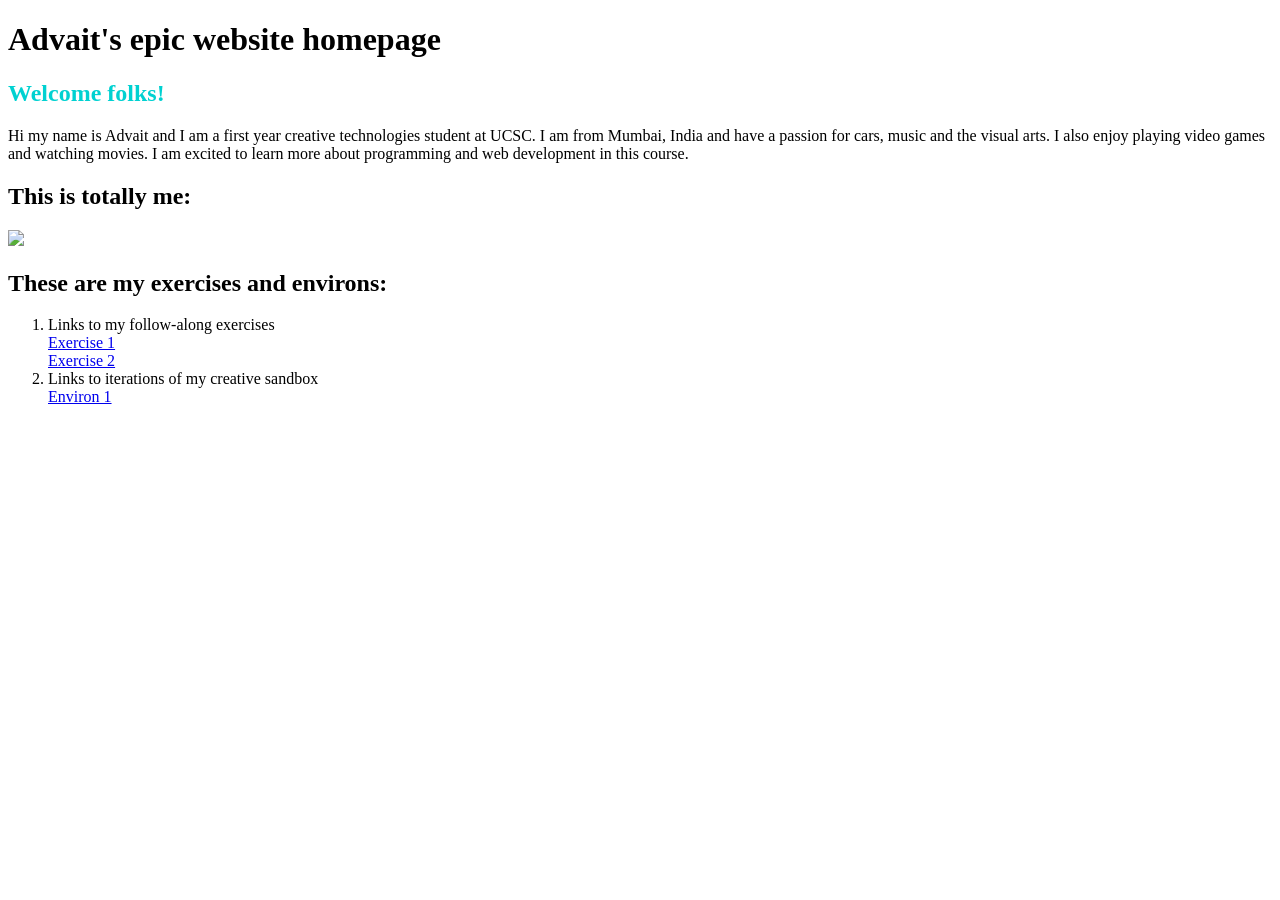
==== index.html @ 6dfbe677 "final" ====
<!doctype html>
<html lang="en">
<head>
    <meta charset="utf-8">
    <title>Advait's Homepage</title>
    <link href="site.css" rel="stylesheet" type="text/css">
</head>
<body>

    <h1>Advait's epic website homepage</h1>

    <h2 style="color: #00d1d1;">Welcome folks!</h2>
    
        <p>
            Hi my name is Advait and I am a first year creative technologies student at UCSC. I am from Mumbai, India and have a passion for cars, music and the visual arts. I also enjoy playing video games and watching movies. I am excited to learn more about programming and web development in this course. 
        </p>

    <h2>This is totally me:</h2>

        <img src="images/panda.png" width="235">
    
    <h2>These are my exercises and environs:</h2>
    
        <ol>
        <li>Links to my follow-along exercises</li>
        <a href="/exercises/ex01.html">Exercise 1</a>
        <ol></ol><a href="/exercises/ex02.html">Exercise 2</a>
        <li>Links to iterations of my creative sandbox</li>
        <a href="/environ/en01.html">Environ 1</a>
        </ol>

</body>
</html>
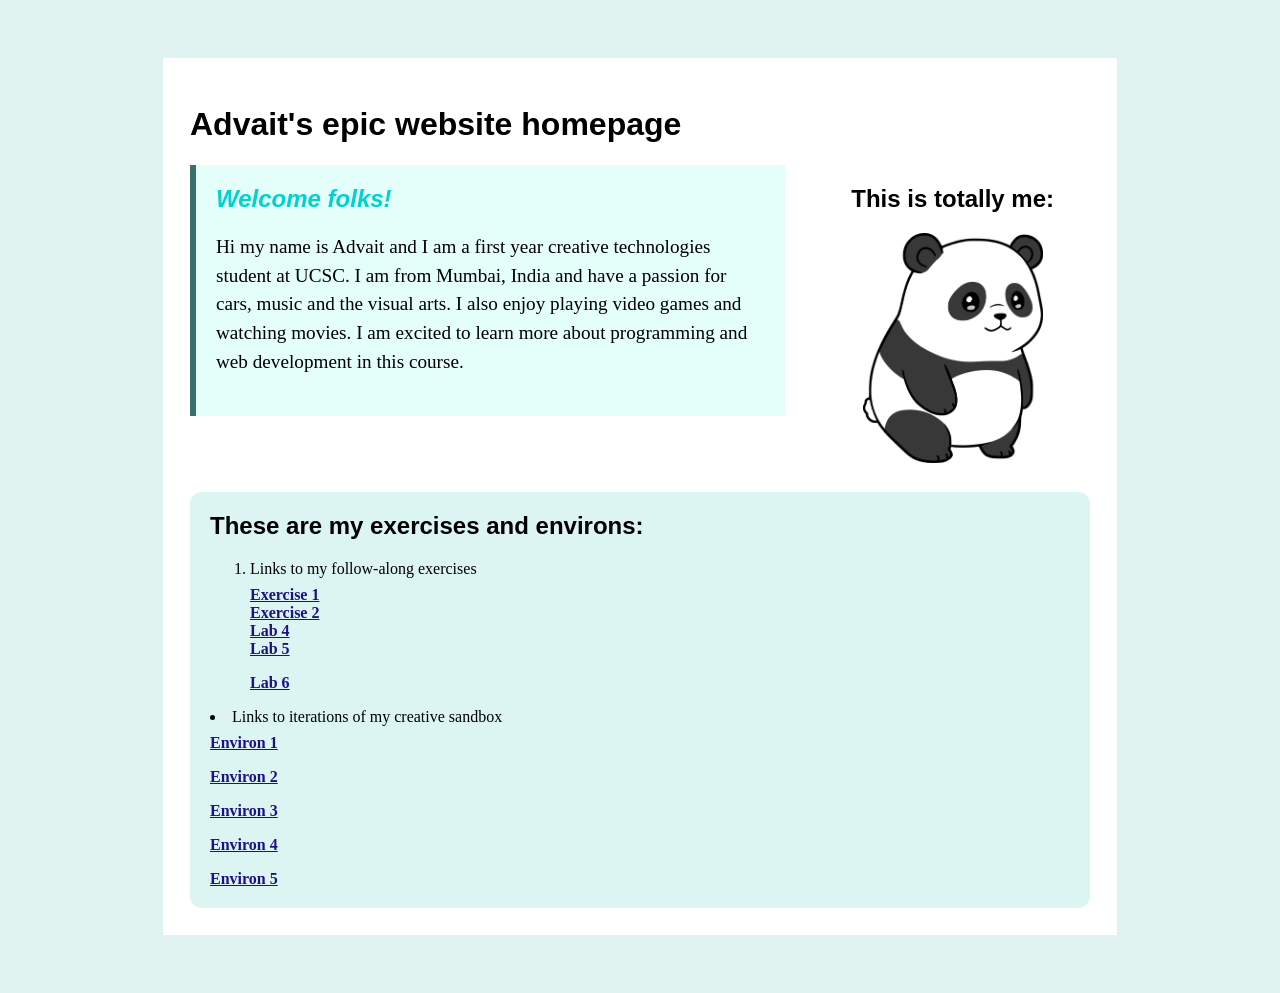
==== commit b9600db0: "recomp" ====
--- a/index.html
+++ b/index.html
@@ -6,28 +6,54 @@
     <link href="site.css" rel="stylesheet" type="text/css">
 </head>
 <body>
+    <div id="page">
 
-    <h1>Advait's epic website homepage</h1>
+        <h1>Advait's epic website homepage</h1>
 
-    <h2 style="color: #00d1d1;">Welcome folks!</h2>
-    
-        <p>
-            Hi my name is Advait and I am a first year creative technologies student at UCSC. I am from Mumbai, India and have a passion for cars, music and the visual arts. I also enjoy playing video games and watching movies. I am excited to learn more about programming and web development in this course. 
-        </p>
+    <div class="top-section">
 
-    <h2>This is totally me:</h2>
+        <div id="introduction">
 
-        <img src="images/panda.png" width="235">
-    
-    <h2>These are my exercises and environs:</h2>
-    
-        <ol>
-        <li>Links to my follow-along exercises</li>
-        <a href="/exercises/ex01.html">Exercise 1</a>
-        <ol></ol><a href="/exercises/ex02.html">Exercise 2</a>
-        <li>Links to iterations of my creative sandbox</li>
-        <a href="/environ/en01.html">Environ 1</a>
-        </ol>
+            <h2 style="color: #00d1d1;">Welcome folks!</h2>
+            
+                <p>
+                    Hi my name is Advait and I am a first year creative technologies student at UCSC. I am from Mumbai, India and have a passion for cars, music and the visual arts. I also enjoy playing video games and watching movies. I am excited to learn more about programming and web development in this course. 
+                </p>
+
+        </div>
+
+        <div class="profile">
+
+            <h2>This is totally me:</h2>
+
+                <img src="images/panda.png" width="235">
+            
+        </div> 
+
+    </div>
+
+    <div class="navigation">
+
+            <h2>These are my exercises and environs:</h2>
+            
+                <ol>
+                <li>Links to my follow-along exercises</li>
+                <a href="/exercises/ex01.html">Exercise 1</a>
+                <ol></ol><a href="/exercises/ex02.html">Exercise 2</a>
+                <ol></ol><a href="/exercises/lab04.html">Lab 4</a>
+                <ol></ol><a href="/exercises/lab05.html">Lab 5</a>
+                </ol><ol><a href="/exercises/lab06.html">Lab 6</a></ol>
+                <li>Links to iterations of my creative sandbox</li>
+                <a href="/exercises/environ/en01.html">Environ 1</a>
+                <ol></ol><a href="/exercises/environ/en02.html">Environ 2</a>
+                <ol></ol><a href="/exercises/environ/en03.html">Environ 3</a>
+                <ol></ol><a href="/exercises/environ/en04.html">Environ 4</a>
+                <ol></ol><a href="/exercises/environ/en05.html">Environ 5</a>
+                </ol>
+                
+    </div>
+
+    </div>
 
 </body>
 </html>
--- a/site.css
+++ b/site.css
@@ -0,0 +1,80 @@
+body {
+    background: #e1f3f1;
+    padding: 50px;
+}
+
+
+
+h1,
+h2,
+h3 {
+    color: #000000;
+    font-family: sans-serif;
+}
+img {
+    width: 223px;
+}
+
+#page {
+    max-width: 900px;
+    margin: 0 auto 0 auto;
+    background: white;
+    padding: 27px;
+}
+
+.top-section {
+    display: flex;
+    gap: 30px;
+    align-items: flex-start;
+    margin: 0 0 25px 0;
+}
+
+#introduction {
+    background: #cafdf680;
+    padding: 20px;
+    border-left: 6px solid #3b716c;
+    flex: 2;
+}
+
+#introduction h2 {
+    font-style: italic;
+    margin-top: 0;
+}
+
+#introduction p {
+    font-size: 120%;
+    line-height: 1.5;
+}
+
+.profile {
+    text-align: center;
+    flex: 1;
+}
+
+.profile img {
+    width: 180px;
+    border-radius: 12px;
+}
+
+.profile p {
+    font-size: 90%;
+}
+
+.navigation {
+    background: #dcf5f2;
+    padding: 20px;
+    border-radius: 12px;
+}
+
+.navigation h2 {
+    margin-top: 0;
+}
+
+.navigation li {
+    margin-bottom: 8px;
+}
+
+.navigation a {
+    color: #1d1184;
+    font-weight: bold;
+}
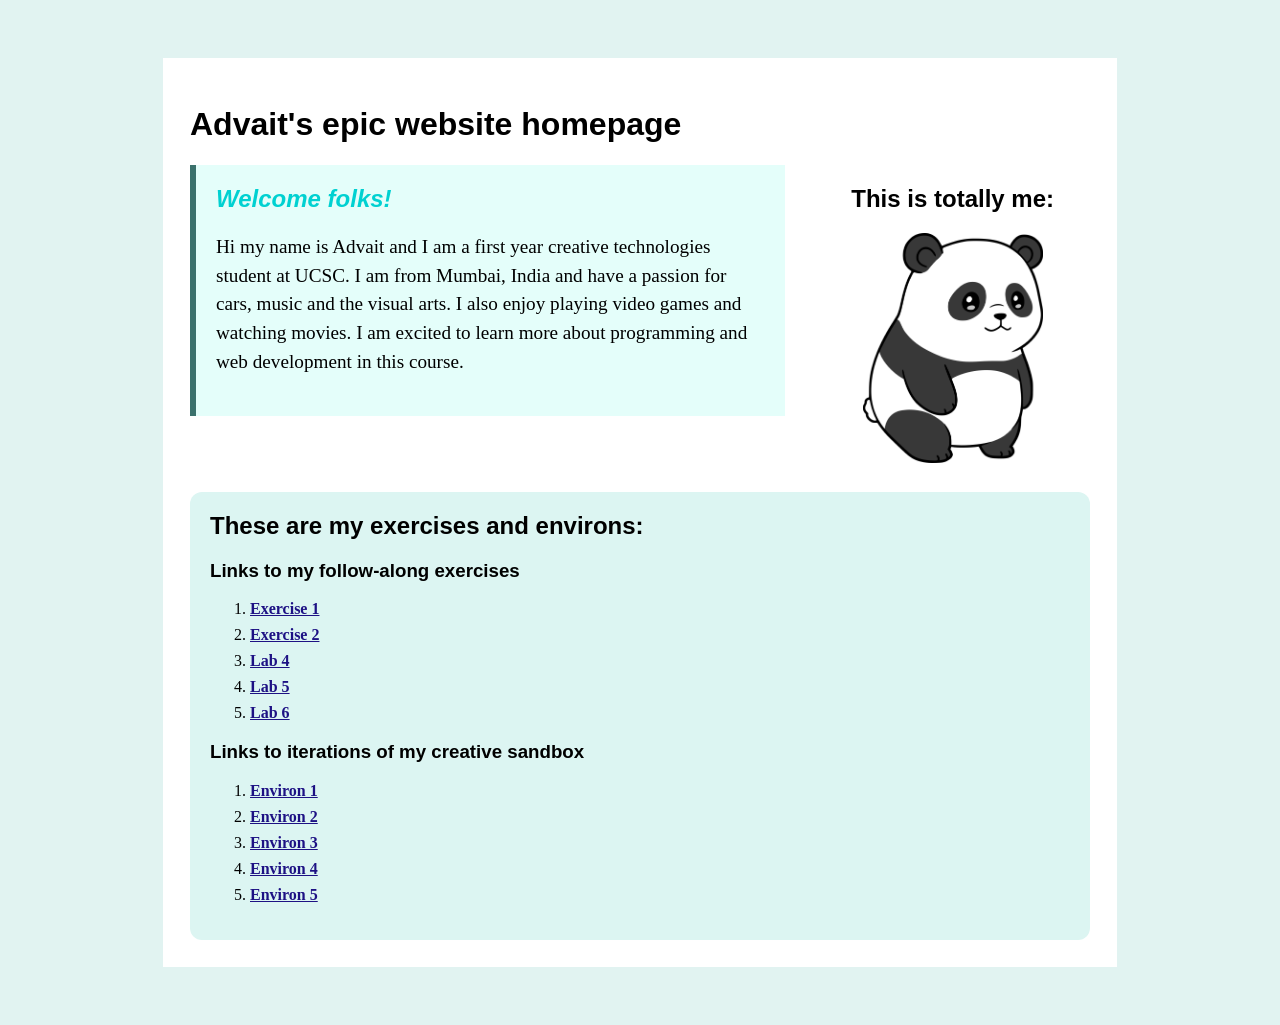
==== commit 74c6c5ff: "Update index.html" ====
--- a/index.html
+++ b/index.html
@@ -34,23 +34,25 @@
 
     <div class="navigation">
 
-            <h2>These are my exercises and environs:</h2>
-            
-                <ol>
-                <li>Links to my follow-along exercises</li>
-                <a href="/exercises/ex01.html">Exercise 1</a>
-                <ol></ol><a href="/exercises/ex02.html">Exercise 2</a>
-                <ol></ol><a href="/exercises/lab04.html">Lab 4</a>
-                <ol></ol><a href="/exercises/lab05.html">Lab 5</a>
-                </ol><ol><a href="/exercises/lab06.html">Lab 6</a></ol>
-                <li>Links to iterations of my creative sandbox</li>
-                <a href="/exercises/environ/en01.html">Environ 1</a>
-                <ol></ol><a href="/exercises/environ/en02.html">Environ 2</a>
-                <ol></ol><a href="/exercises/environ/en03.html">Environ 3</a>
-                <ol></ol><a href="/exercises/environ/en04.html">Environ 4</a>
-                <ol></ol><a href="/exercises/environ/en05.html">Environ 5</a>
-                </ol>
-                
+    <h2>These are my exercises and environs:</h2>
+
+    <h3>Links to my follow-along exercises</h3>
+    <ol>
+        <li><a href="ex01.html">Exercise 1</a></li>
+        <li><a href="ex02.html">Exercise 2</a></li>
+        <li><a href="lab04.html">Lab 4</a></li>
+        <li><a href="lab05.html">Lab 5</a></li>
+        <li><a href="lab06.html">Lab 6</a></li>
+    </ol>
+
+    <h3>Links to iterations of my creative sandbox</h3>
+    <ol>
+        <li><a href="en01.html">Environ 1</a></li>
+        <li><a href="en02.html">Environ 2</a></li>
+        <li><a href="en03.html">Environ 3</a></li>
+        <li><a href="en04.html">Environ 4</a></li>
+        <li><a href="en05.html">Environ 5</a></li>
+    </ol>
     </div>
 
     </div>
